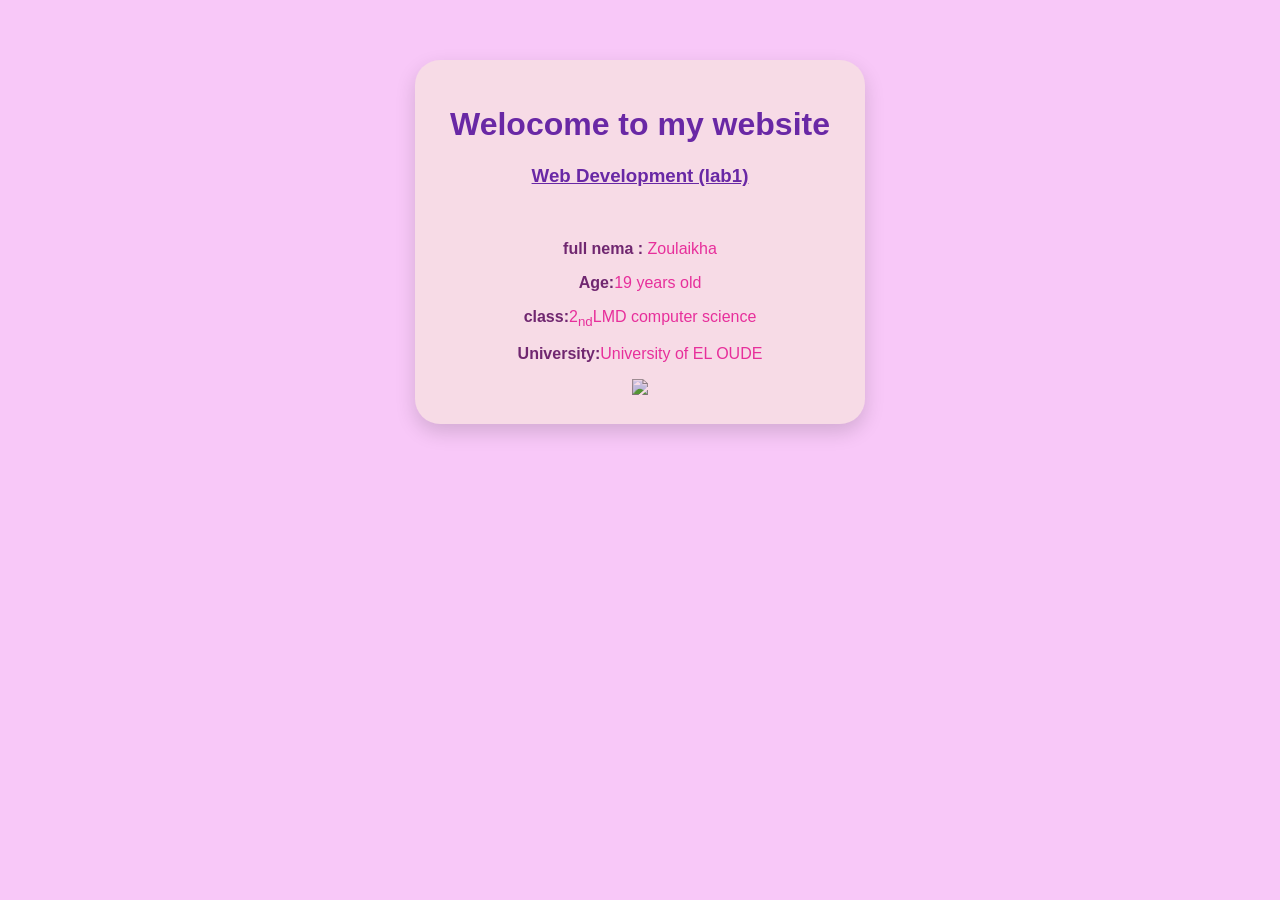
==== homework.html @ 21243098 "Add files via upload" ====
<!--Student : Hoggui zoulaikha  / Group: A 04-->
<!DOCTYPE html>
<html lang="en">
<head>
    <meta charset="UTF-8">
    <title>Web DEV : lab 1</title>
    <style>
 body{
        background-color:#f8c8f8 ;
        font-family: 'Trebuchet MS', 'Lucida Sans Unicode', 'Lucida Grande', 'Lucida Sans', Arial, sans-serif;
     
 }
 
        .card{
            background-color: #f7dbe6;
            width: 400px;
            margin: 60px auto;
            padding: 25px;
            border-radius: 25px;
            box-shadow: 0 8px 20px rgba(0, 0, 0, 0.15);
            text-align: center;
        }
        .flower{
             position : absolute;
             width: 120px;
             top: 50%;
             left: -150px;
             animation: moveAround 10s linear infinite;
        }
        
  



        .cut{
            width: 15px;
            position: absolute;
            top: 100px;
            right: 5px;
        }
        img{
             mix-blend-mode: multiply;
     }
 h1  , h3{
    color: rgb(105, 40, 165) ;
 }
    b{
        color: rgb(112, 39, 112);
    }
    p{
        color: rgb(231, 47, 155);
    }
    </style>

</head>
<body>
    
    
   <div class="card">
    <center>
        <h1> Welocome to my website</h1>
        <h3><u> Web Development (lab1)</u></h3>
        
    </center>
    <br>
    <p><b>full nema :</b> Zoulaikha </p>
    <p><b>Age:</b>19 years old</p>
    <p><b>class:</b>2<sub>nd</sub>LMD computer science </p>
    <p><b>University:</b>University of EL OUDE</p>
        <img src="img/pink stickers for scrapbook _ T_o sticker t_ _nh c_a b_n.jpeg" class="cat" width="80px">
    </div>
    <div class="flower">
        <img src="img/Flowers Petals Sticker - Flowers Petals Pink - Descubrir y compartir GIFs.gif" class="flower" width="800px">
    </div>
</body>
</html>
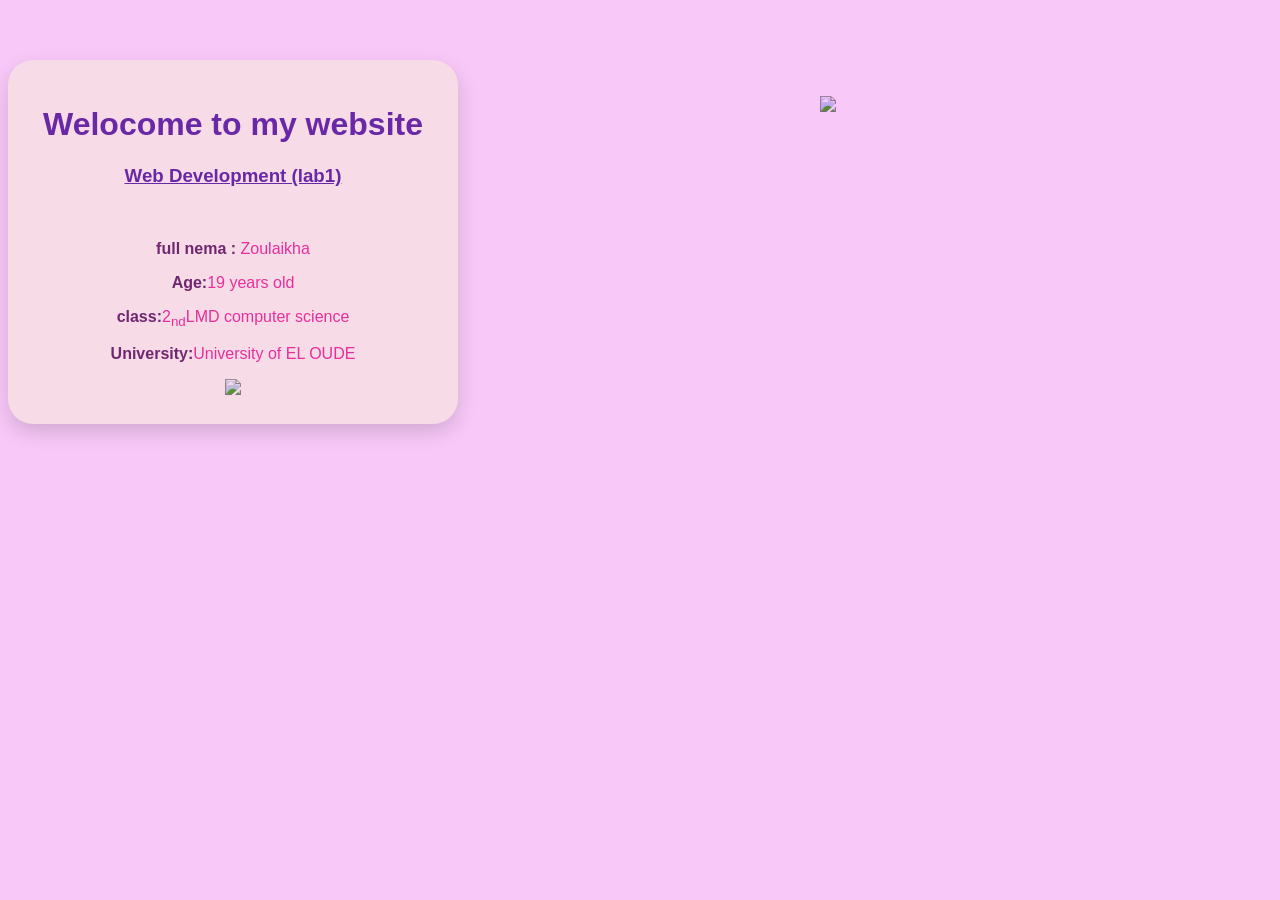
==== commit 06b3734e: "add imag" ====
--- a/homework.html
+++ b/homework.html
@@ -6,72 +6,75 @@
     <meta charset="UTF-8">
     <title>Web DEV : lab 1</title>
     <style>
- body{
-        background-color:#f8c8f8 ;
-        font-family: 'Trebuchet MS', 'Lucida Sans Unicode', 'Lucida Grande', 'Lucida Sans', Arial, sans-serif;
+        body{
+         background-color:#f8c8f8 ;
+         font-family: 'Trebuchet MS', 'Lucida Sans Unicode', 'Lucida Grande', 'Lucida Sans', Arial, sans-serif;
      
- }
+         
+        }
  
         .card{
             background-color: #f7dbe6;
             width: 400px;
-            margin: 60px auto;
+            margin: 60px auto 60px 0;
             padding: 25px;
             border-radius: 25px;
             box-shadow: 0 8px 20px rgba(0, 0, 0, 0.15);
             text-align: center;
-        }
-        .flower{
-             position : absolute;
-             width: 120px;
-             top: 50%;
-             left: -150px;
-             animation: moveAround 10s linear infinite;
+            left: ;
         }
         
-  
-
-
-
         .cut{
             width: 15px;
             position: absolute;
             top: 100px;
             right: 5px;
         }
+
         img{
              mix-blend-mode: multiply;
-     }
- h1  , h3{
-    color: rgb(105, 40, 165) ;
- }
-    b{
-        color: rgb(112, 39, 112);
-    }
-    p{
-        color: rgb(231, 47, 155);
-    }
+        }
+        
+        .lily{
+        position: absolute;
+        right: 60px;
+        top: 96px;
+        width: 400px;
+    
+      } 
+      
+
+        h1  , h3{
+             color: rgb(105, 40, 165) ;
+      }
+       b{
+          color: rgb(112, 39, 112);
+        }
+      
+        p{
+          color: rgb(231, 47, 155);
+         }
     </style>
 
 </head>
 <body>
     
     
-   <div class="card">
-    <center>
-        <h1> Welocome to my website</h1>
-        <h3><u> Web Development (lab1)</u></h3>
-        
-    </center>
-    <br>
-    <p><b>full nema :</b> Zoulaikha </p>
-    <p><b>Age:</b>19 years old</p>
-    <p><b>class:</b>2<sub>nd</sub>LMD computer science </p>
-    <p><b>University:</b>University of EL OUDE</p>
+ <div class="card">
+     <center>
+         <h1> Welocome to my website</h1>
+         <h3><u> Web Development (lab1)</u></h3>
+     </center>
+
+     <br>
+     <p><b>full nema :</b> Zoulaikha </p>
+     <p><b>Age:</b>19 years old</p>
+     <p><b>class:</b>2<sub>nd</sub>LMD computer science </p>
+     <p><b>University:</b>University of EL OUDE</p>
         <img src="img/pink stickers for scrapbook _ T_o sticker t_ _nh c_a b_n.jpeg" class="cat" width="80px">
-    </div>
-    <div class="flower">
-        <img src="img/Flowers Petals Sticker - Flowers Petals Pink - Descubrir y compartir GIFs.gif" class="flower" width="800px">
-    </div>
+ </div>
+ <img src="img/lily.jpeg" class="lily" width="300px">
+    
+    
 </body>
 </html>
